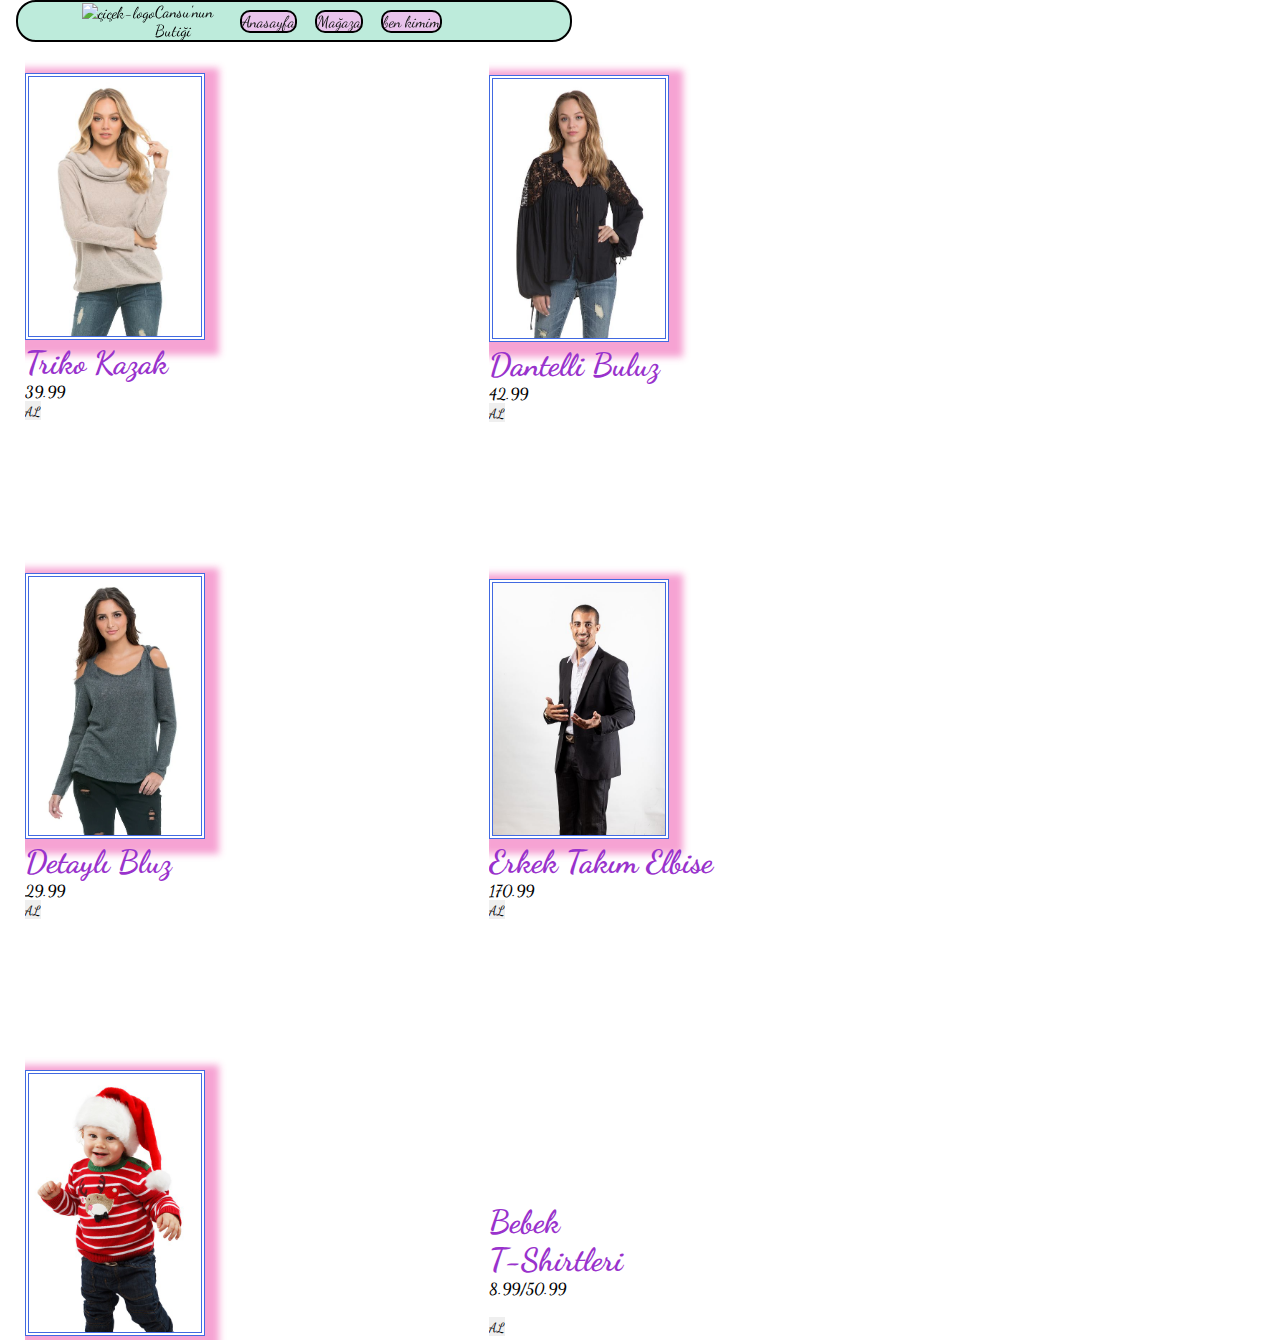
==== magza.html @ 3013977f "Add files via upload" ====
<!DOCTYPE html>
<html lang="en">
<head>
  <meta charset="UTF-8">
  <meta http-equiv="X-UA-Compatible" content="IE=edge">
  <meta name="viewport" content="width=device-width, initial-scale=1.0">
  <title>Document</title>
  <link rel="stylesheet" href="magza.css">
  <link rel="preconnect" href="https://fonts.googleapis.com">
<link rel="preconnect" href="https://fonts.gstatic.com" crossorigin>
<link href="https://fonts.googleapis.com/css2?family=Dancing+Script:wght@400;500;600;700&display=swap" rel="stylesheet">
<link rel="stylesheet" href="https://cdnjs.cloudflare.com/ajax/libs/font-awesome/6.1.2/css/all.min.css" integrity="sha512-1sCRPdkRXhBV2PBLUdRb4tMg1w2YPf37qatUFeS7zlBy7jJI8Lf4VHwWfZZfpXtYSLy85pkm9GaYVYMfw5BC1A==" crossorigin="anonymous" referrerpolicy="no-referrer" />
</head>
<body>
  <header class="stick">
    <img src="logo.png" alt="çiçek-logo" class="stick">
    <h1 ></h1>Cansu'nun <br> Butiği</h1>

    <ul class="stick">
        <li><a href="index.html">Anasayfa</a></li>
        <li><a href="magza.html">Mağaza</a></li>
        <li><a href="">ben kimim</a></li>
    </ul>
  </header>
   <section>
    <div class="product1">
      <img src="ürün1.jpg" alt=""> <h1>Triko Kazak</h1> <h4>39.99</h4> <button>AL<i class="fa-solid fa-money-bill-wave"></i></button>
    </div>
    <div class="product2">
     <img src="ürün2.jpg" alt="">
     <h1>Dantelli Buluz</h1> <h4>42.99</h4> <button>AL<i class="fa-solid fa-money-bill-wave"></i></button>
    </div> 
    <div class="product3"><img src="ürün3.webp" alt=""> <h1>Detaylı Bluz</h1> <h4>29.99</h4> <button>AL<i class="fa-solid fa-money-bill-wave"></i></button>
    </div>
    <div class="product4"> <img src="adam.jpg" alt=""> <h1> Erkek Takım Elbise</h1> <h4>170.99</h4><button>AL<i class="fa-solid fa-money-bill-wave"></i></button>
    </div>
    <div class="product5"> <img src="bebek.jpg" alt=""></div> <div class="y"><h1>Bebek <br>T-Shirtleri</h1> <h4>8.99/50.99</h4> <br> <button>AL<i class="fa-solid fa-money-bill-wave"></i></button></div>
   </section>
</body>
</html>
---- magza.css ----
*{
  padding:0;
  margin: 0%;
  font-family:'Dancing Script',cursive;
  overflow-x:hidden;
  transition: 0.3s ease;}

  button{
    border: 0;

  }
header{
  display: flex;
  justify-content: space-between;
  border: solid 0.17rem black;

  background-color: rgb(189, 235, 219);
  border-radius: 20px;
  position: fixed;
  top: 0;
  z-index: 10000;
  padding: 0% 10% 0 5%;
  margin-left: 1rem;
  width: 

}
.stick img{
  height: 4vh;
  align-self: center;
  position: relative;
  
}
 .stick h1{
  font-size: 3rem;
  
 }
 ul,
 li,
 a{
  list-style:none;
  display: flex;
  margin-left: 1vh;

  
 }
 a{
  color: rgb(19, 19, 19);
  text-decoration: none;
  border: solid 0.14rem black;
  align-self: center;
  border-radius: 10px;
  background-color: rgb(233, 195, 236);
}
section{
  display:grid;
  grid-template-columns: auto auto;
  grid-template-columns: auto auto auto;
  grid-row-gap: 30px;
  grid-column-gap: 0px;


}
.product1{
  grid-row: 2/3;
  grid-column: 1/2;
  margin-top: 20%;
  margin-left: 25px;
  grid-row: 1/2;
  grid-column: 1/2;
  margin-top: 50px;
}
.product2{
  grid-row: 2/3;
  grid-column: 2/1;
  margin-top: 20%;
  grid-row: 1/2;
  grid-column: 2/3;
  margin-top: 50px;
}
.product3{
  grid-row: 2/3;
  grid-column: 1/2;
  margin-top: 20%;
  margin-left: 25px;
}
.product4{ grid-column: 2/3;
  grid-row: 2/3;
  margin-top: 20%;

}

.product5{
  grid-row: 3/4;
  grid-column: 1/2;
  margin-top: 20%;
  margin-left: 25px;
}

section img{
  width: 20vh;
  margin-top: 5%;
  box-sizing: border-box;
  grid-row: 2/3;
  grid-column: 1/2;
  border: double royalblue 4px;
  box-shadow: 4px 5px 7px 10px rgba(233, 32, 149, 0.411);
}
section h1{
  font-size: xx-large;
  color: darkorchid;
}
section h4{
  font-weight: 600;
  color: rgb(0, 0, 0);
}
.y{
  grid-row: 3/4;
  grid-column: 2/3;
  margin-top: 50%;
}
 i {
  width: 30px;
  color: darkgreen;
  font-size: 1rem;
}
.product2 h1{
  font-size: xx-large;
  color: darkorchid;
}
.product2 h4{
  font-weight: 600;
  color: rgb(0, 0, 0);
  grid-row: 2/3;
  grid-column: 1/2;
}
.product3 h1{
  font-size: xx-large;
  color: darkorchid;
}
.product3  h4{
  font-weight: 600;
  color: rgb(0, 0, 0);}
  a:hover{
    background-color: blueviolet;
    font-size: xx-large;
  } 
  i:hover{
    width: 40px;
    font-size: xx-large;
  }
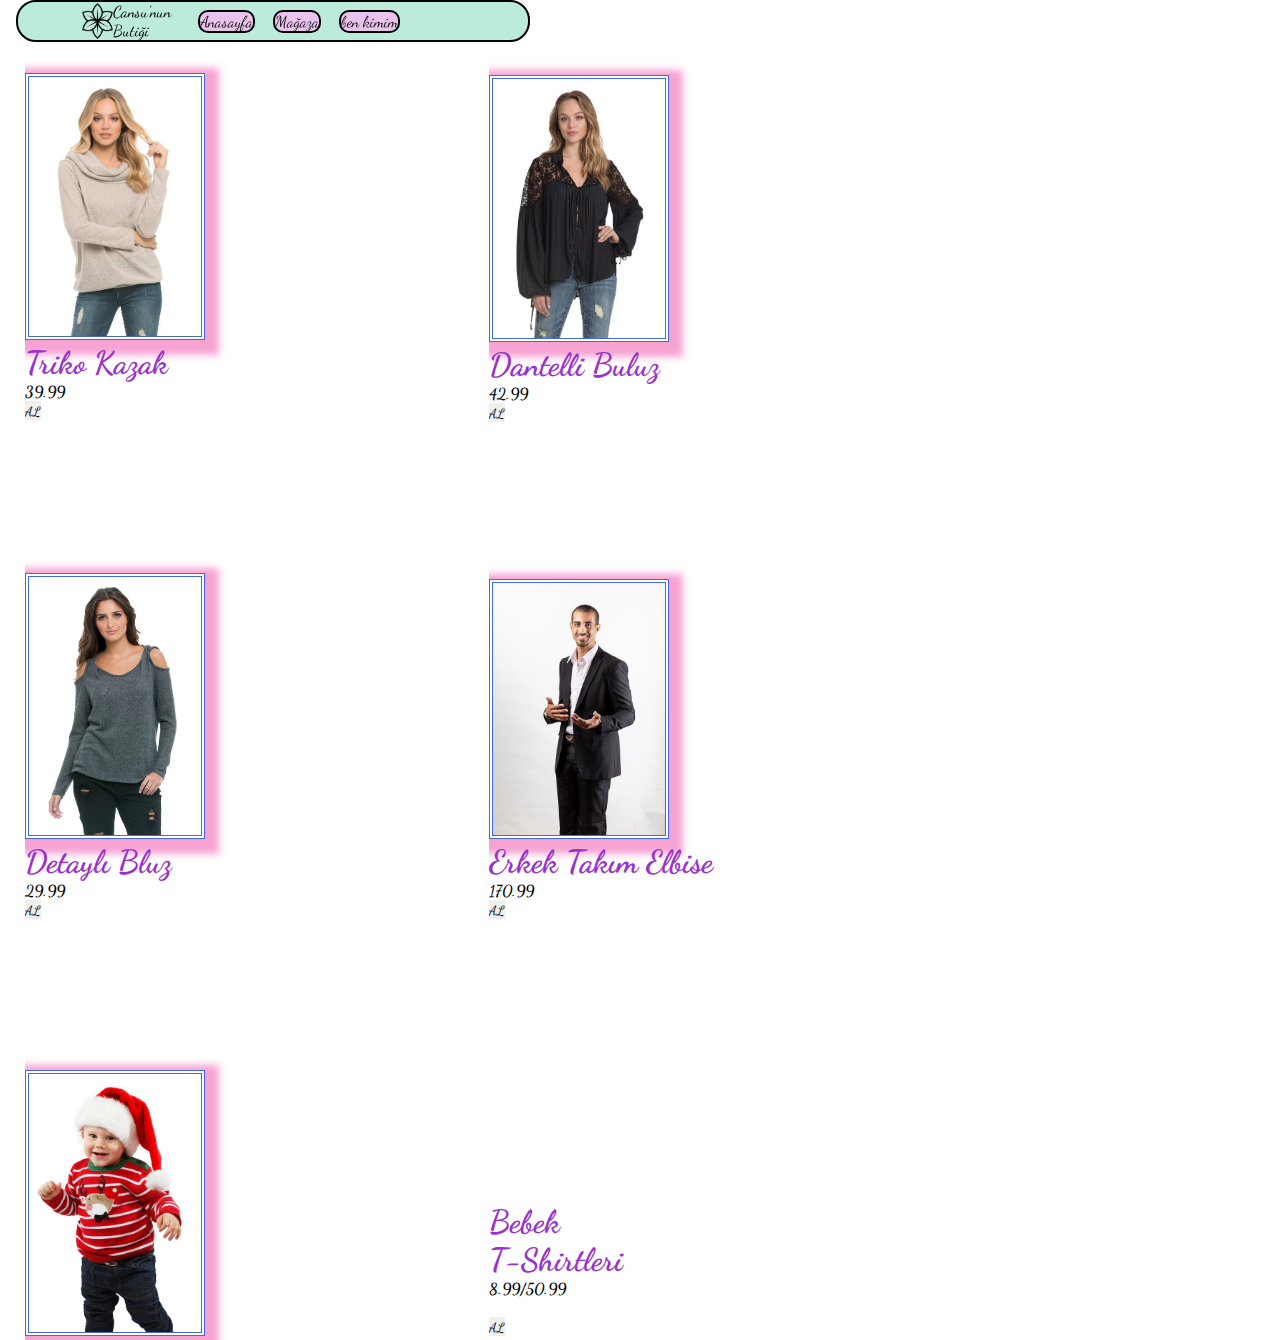
==== commit 50fe2211: "Update magza.html" ====
--- a/magza.html
+++ b/magza.html
@@ -13,7 +13,7 @@
 </head>
 <body>
   <header class="stick">
-    <img src="logo.png" alt="çiçek-logo" class="stick">
+    <img src="vecteezy_flower-logo_1191141.png" alt="çiçek-logo" class="stick">
     <h1 ></h1>Cansu'nun <br> Butiği</h1>
 
     <ul class="stick">
@@ -37,4 +37,4 @@
     <div class="product5"> <img src="bebek.jpg" alt=""></div> <div class="y"><h1>Bebek <br>T-Shirtleri</h1> <h4>8.99/50.99</h4> <br> <button>AL<i class="fa-solid fa-money-bill-wave"></i></button></div>
    </section>
 </body>
-</html>+</html>
